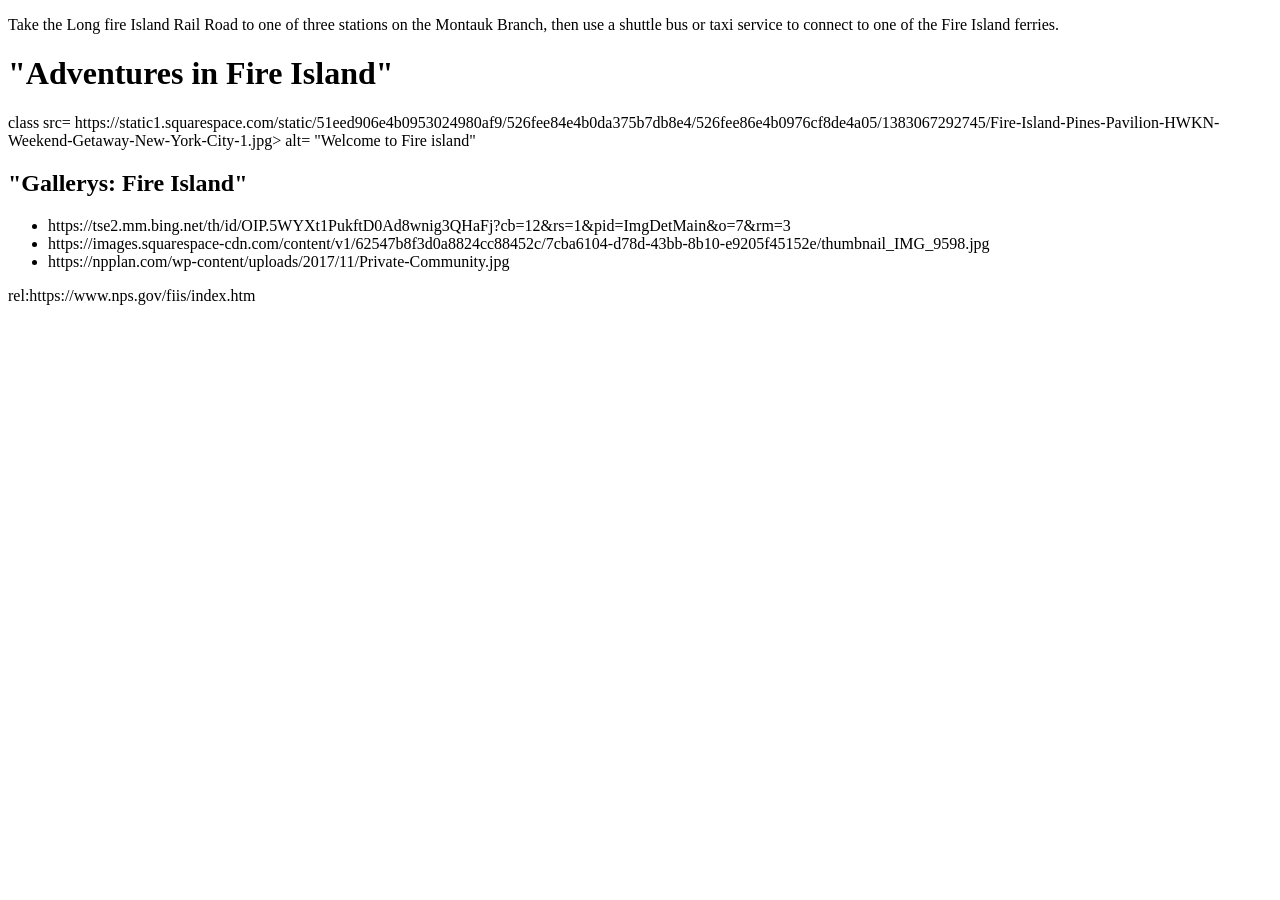
==== index.html @ e6b13b86 "index.html" ====
<!DOCTYPE html>

<html lang="en">
    <head>
        <title>"Adventures in Fire Island"</title>
        <body>
          <p>Take the Long fire Island Rail Road to one of three stations
             on the Montauk Branch, then use a shuttle bus or taxi service
              to connect to one of the Fire Island ferries.</p>
          <h1>"Adventures in Fire Island"</h1>
          <img>class src= https://static1.squarespace.com/static/51eed906e4b0953024980af9/526fee84e4b0da375b7db8e4/526fee86e4b0976cf8de4a05/1383067292745/Fire-Island-Pines-Pavilion-HWKN-Weekend-Getaway-New-York-City-1.jpg> alt= "Welcome to Fire island"
          <h2>"Gallerys: Fire Island"</h2>
          <ul>
            <li>https://tse2.mm.bing.net/th/id/OIP.5WYXt1PukftD0Ad8wnig3QHaFj?cb=12&rs=1&pid=ImgDetMain&o=7&rm=3</li>
            <li>https://images.squarespace-cdn.com/content/v1/62547b8f3d0a8824cc88452c/7cba6104-d78d-43bb-8b10-e9205f45152e/thumbnail_IMG_9598.jpg</li>
            <li>https://npplan.com/wp-content/uploads/2017/11/Private-Community.jpg</li>
          </ul>
          <a>rel:https://www.nps.gov/fiis/index.htm</a>
        </body>
    </head>
</html>
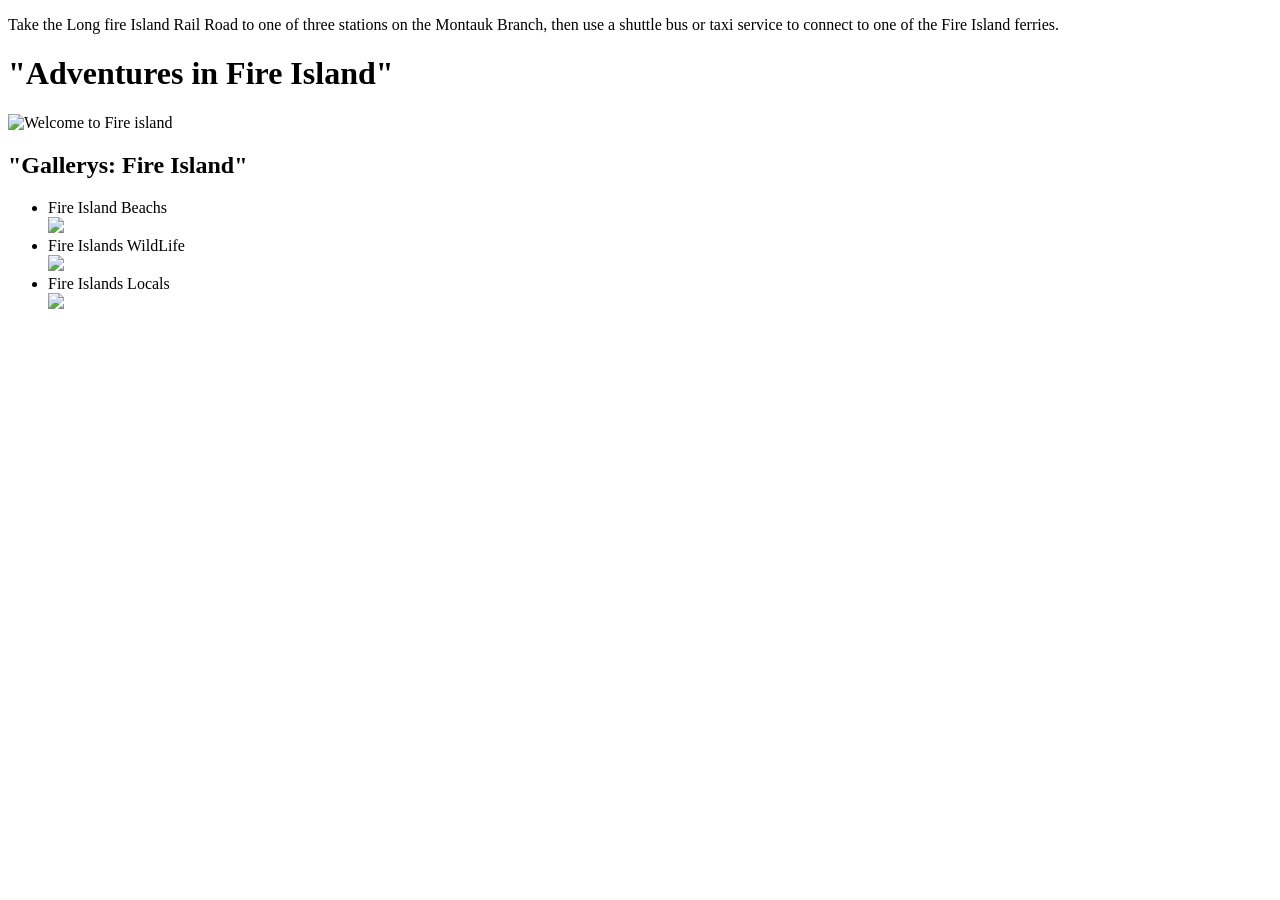
==== commit 94f7d2ae: "index.html" ====
--- a/index.html
+++ b/index.html
@@ -3,19 +3,24 @@
 <html lang="en">
     <head>
         <title>"Adventures in Fire Island"</title>
+         <link href="index.css"/>
         <body>
           <p>Take the Long fire Island Rail Road to one of three stations
              on the Montauk Branch, then use a shuttle bus or taxi service
               to connect to one of the Fire Island ferries.</p>
           <h1>"Adventures in Fire Island"</h1>
-          <img>class src= https://static1.squarespace.com/static/51eed906e4b0953024980af9/526fee84e4b0da375b7db8e4/526fee86e4b0976cf8de4a05/1383067292745/Fire-Island-Pines-Pavilion-HWKN-Weekend-Getaway-New-York-City-1.jpg> alt= "Welcome to Fire island"
+          <img src="https://static1.squarespace.com/static/51eed906e4b0953024980af9/526fee84e4b0da375b7db8e4/526fee86e4b0976cf8de4a05/1383067292745/Fire-Island-Pines-Pavilion-HWKN-Weekend-Getaway-New-York-City-1.jpg" alt= "Welcome to Fire island" />
           <h2>"Gallerys: Fire Island"</h2>
           <ul>
-            <li>https://tse2.mm.bing.net/th/id/OIP.5WYXt1PukftD0Ad8wnig3QHaFj?cb=12&rs=1&pid=ImgDetMain&o=7&rm=3</li>
-            <li>https://images.squarespace-cdn.com/content/v1/62547b8f3d0a8824cc88452c/7cba6104-d78d-43bb-8b10-e9205f45152e/thumbnail_IMG_9598.jpg</li>
-            <li>https://npplan.com/wp-content/uploads/2017/11/Private-Community.jpg</li>
+            
+            <li>Fire Island Beachs</li>
+            <img src="https://tse2.mm.bing.net/th/id/OIP.5WYXt1PukftD0Ad8wnig3QHaFj?cb=12&rs=1&pid=ImgDetMain&o=7&rm=3" />
+            <li>Fire Islands WildLife</li>
+            <img src="https://th.bing.com/th/id/R.29ff99c8f4eba58cc643fb7002877e10?rik=zBftpWiYUs%2fPsw&riu=http%3a%2f%2fwww.thearmchairexplorer.com%2fnew-york%2fn-images%2fnps%2ffire-island%2fwhite-tail-deer01.jpg&ehk=WAam2wUayIntcQ%2fC%2fPLXPFuDJCxLH6anFPQfk%2f%2bZbfM%3d&risl=&pid=ImgRaw&r=0" />
+            <li>Fire Islands Locals</li>
+            <img src= "https://imagescdn.homes.com/i2/-YK_e7F-BpW298GQhXSop-kG9UPRLELrcUd3V7_chyo/117/central-fire-island-fire-island-ny.jpg?p=1"/>
+            
           </ul>
-          <a>rel:https://www.nps.gov/fiis/index.htm</a>
         </body>
     </head>
 </html>
